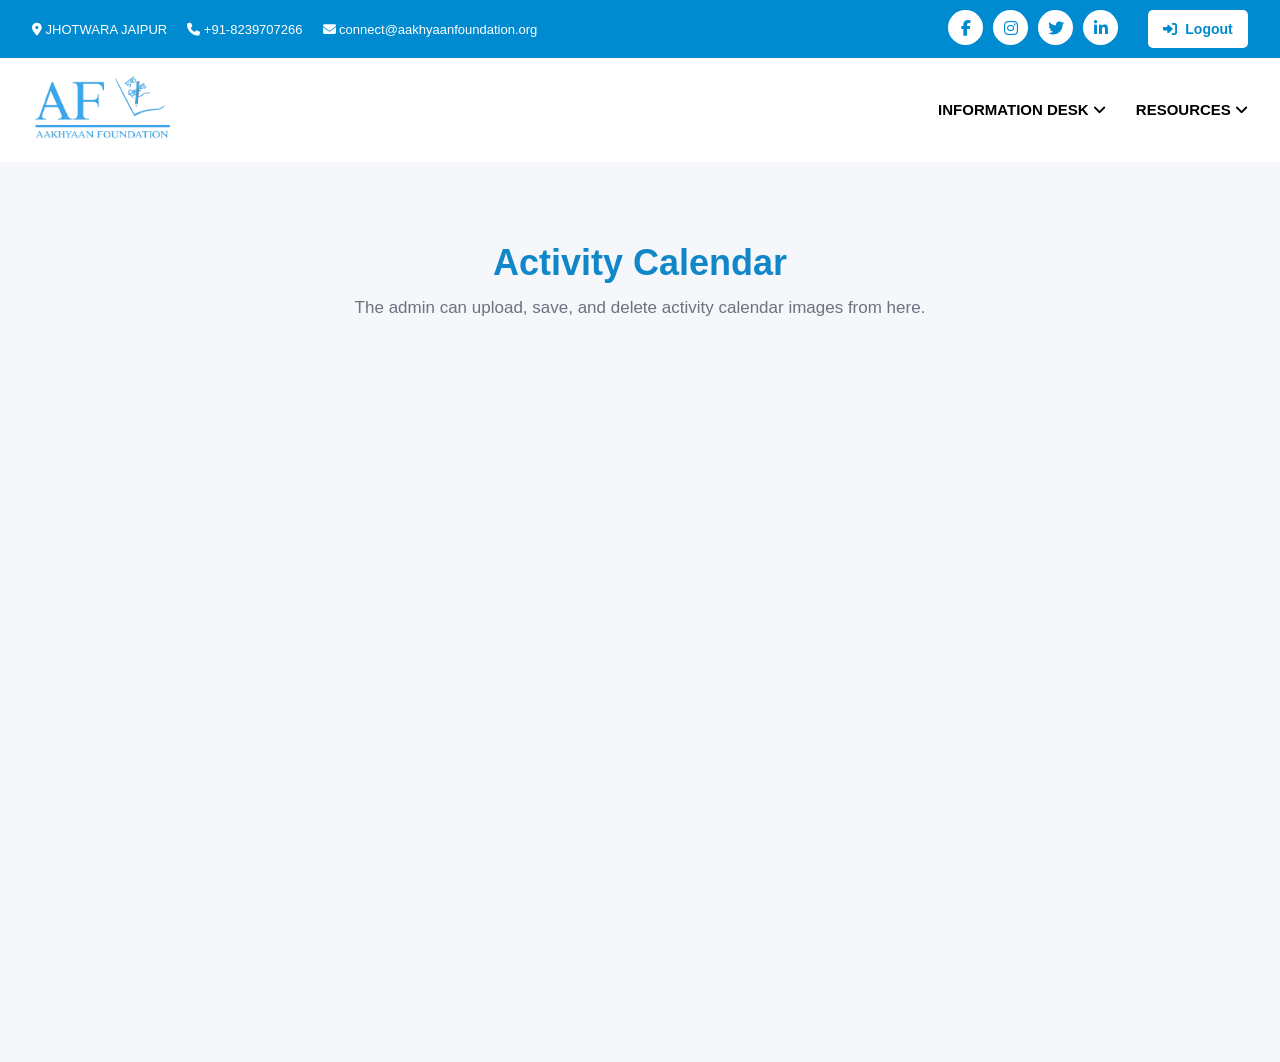
==== html/activitycalendar.html @ 802d43c8 "Initial frontend commit" ====
<!doctype html>
<html lang="en">
  <head>
    <meta charset="UTF-8" />
    <meta name="viewport" content="width=device-width, initial-scale=1.0" />
    <title>Admin Activity Calendar</title>
      <link rel="icon" type="image/png" href="../favicon.png">
    
     <!-- Main CSS -->
    <link rel="stylesheet" href="../css/header.css">
    <link rel="stylesheet" href="../css/login.css">
    <link rel="stylesheet" href="../css/signup.css">
    <link rel="stylesheet" href="../css/activitycalendar.css" />
    <link
      rel="stylesheet"
      href="https://cdnjs.cloudflare.com/ajax/libs/font-awesome/6.5.0/css/all.min.css"
    />
    <link href="https://unpkg.com/lucide-static@latest/font/lucide.css" rel="stylesheet">
  </head>
  <body>
    <div id="header"></div>
    <section class="activity-calendar-admin-section">
      <div class="activity-calendar-header">
        <h1>Activity Calendar</h1>
        <p>
          The admin can upload, save, and delete activity calendar images from here.
        </p>
      </div>

      <div class="activity-calendar-grid" id="activityCalendarGrid"></div>
    </section>

    <input type="file" id="activityCalendarFileInput" accept="image/*" hidden />

    <div class="activity-calendar-image-modal" id="activityCalendarImageModal">
      <button
        class="activity-calendar-modal-close"
        id="activityCalendarModalClose"
      >
        <i class="fa-solid fa-xmark"></i>
      </button>
      <img
        id="activityCalendarModalImage"
        src=""
        alt="Activity Calendar Image"
      />
    </div>

    <div id="footer"></div>
<div id="floating-icons"></div>
        <!-- JS -->
         <script src="../config.js"></script>
    <script src="../js/header.js"></script>
    <script src="../js/login.js"></script>
    <script src="../js/signup.js"></script>
    <script src="../js/activitycalendar.js"></script>
  </body>
</html>
---- css/header.css ----
*{
margin:0;
padding:0;
box-sizing:border-box;
font-family:Arial,sans-serif;
}

body{
overflow-x:hidden;
}

/* TOP HEADER */

.top-header{
background:#008ad0;
padding:10px 0;
}

.container{
width:95%;
max-width:1400px;
margin:auto;
}

.top-header .container{
display:flex;
justify-content:space-between;
align-items:center;
flex-wrap:wrap;
}

.top-left{
display:flex;
gap:20px;
flex-wrap:wrap;
}

.top-left a{
color:#fff;
text-decoration:none;
font-size:13px;
transition:.3s;
}

.top-left a:hover{
color:#000;
}

.top-right{
display:flex;
gap:10px;
}

.top-right a{
width:35px;
height:35px;
border-radius:50%;
background:#fff;
display:flex;
align-items:center;
justify-content:center;
color:#008ad0;
text-decoration:none;
transition:.3s;
}

.top-right a:hover{
background:#000;
color:#fff;
transform:scale(1.1);
}

.auth-buttons{
    display:flex;
    align-items:center;
    gap:12px;
    margin-left:20px;
}

.auth-buttons a{
    min-width:100px;
    height:38px;
    padding:0 20px;
    border-radius:5px;
    text-decoration:none;
    font-size:14px;
    font-weight:600;
    display:flex;
    align-items:center;
    justify-content:center;
    gap:8px;
    white-space:nowrap;
}

.login-btn{
    background:#fff;
    color:#008ad0;
    border:1px solid #fff;
}

.login-btn:hover{
    background:#000;
    color:#fff;
}

.signup-btn{
    background:#fff;
    color:#008ad0;
    border:1px solid #fff;
}

.signup-btn:hover{
    background:#000;
    color:#fff;
}

/* NAVBAR */

.navbar-area{
background:#fff;
padding:15px 0;
width:100%;
z-index:999;
}

.navbar-area.sticky{
position:fixed;
top:0;
left:0;
width:100%;
box-shadow:0 3px 15px rgba(0,0,0,.1);
animation:slideDown .4s;
}

@keyframes slideDown{
from{transform:translateY(-100%);}
to{transform:translateY(0);}
}

.nav-container{
display:flex;
align-items:center;
justify-content:space-between;
}

.logo img{
height:70px;
}

/* MENU */

.nav-menu > ul{
display:flex;
list-style:none;
gap:30px;
}

.nav-menu ul li{
position:relative;
list-style:none;
}

.nav-menu ul li a{
text-decoration:none;
color:#000;
font-size:15px;
font-weight:700;
transition:.3s;
}

.nav-menu ul li a:hover{
color:#008ad0;
}

/* MAIN DROPDOWN */

.submenu{
position:absolute;
top:100%;
left:0;
width:280px;
background:#fff;
display:none;
padding:0;
box-shadow:0 10px 25px rgba(0,0,0,.12);
border-top:4px solid #008ad0;
z-index:9999;
}

.dropdown:hover > .submenu{
display:block;
}

.submenu li{
display:block;
width:100%;
border-bottom:1px solid #eee;
}

.submenu li a{
display:flex;
justify-content:space-between;
align-items:center;
padding:16px 20px;
width:100%;
color:#000;
}

.submenu li a:hover{
color:#008ad0;
}

/* SECOND LEVEL */

.submenu-2{
position:absolute;
left:100%;
top:0;
width:280px;
background:#fff;
display:none;
padding:0;
box-shadow:0 10px 25px rgba(0,0,0,.12);
border-top:4px solid #008ad0;
z-index:99999;
}

.has-sub:hover > .submenu-2{
display:block;
}

.submenu-2 li{
display:block;
width:100%;
border-bottom:1px solid #eee;
}

.submenu-2 li a{
display:block;
padding:16px 20px;
color:#000;
}

.submenu-2 li a:hover{
color:#008ad0;
}

/* HELP BUTTON */

.help-btn a{
background:#008ad0;
color:#fff;
padding:15px 35px;
border-radius:5px;
text-decoration:none;
font-weight:700;
border:2px solid #008ad0;
display:inline-block;
transition:.3s;
}

.help-btn a:hover{
background:#fff;
color:#008ad0;
box-shadow:0 0 15px rgba(0,138,208,.45);
}

/* MOBILE BUTTON */

.mobile-btn{
display:none;
font-size:28px;
cursor:pointer;
color:#008ad0;
}

/* MOBILE MENU */
/* =========================
   MOBILE MENU
========================= */

.mobile-menu{
    position:fixed;
    top:0;
    left:-320px;
    width:300px;
    height:100vh;
    background:#fff;
    z-index:99999;
    transition:.35s ease;
    overflow-y:auto;
    box-shadow:0 0 20px rgba(0,0,0,.15);
}

.mobile-menu.active{
    left:0;
}

.close-btn{
    text-align:right;
    padding:18px 20px;
    font-size:24px;
    cursor:pointer;
    border-bottom:1px solid #eee;
}

.mobile-menu ul{
    list-style:none;
    padding:0;
    margin:0;
}

.mobile-menu li{
    border-bottom:1px solid #ececec;
}

.mobile-menu li a{
    text-decoration:none;
    color:#333;
    font-size:13px;
    font-weight:600;
}

/* Main Row */

.mobile-link{
    display:flex;
    align-items:center;
    justify-content:space-between;
    padding:14px 18px;
    cursor:pointer;
    transition:.3s;
}

.mobile-link a{
    flex:1;
    color:#333;
}

.mobile-link:hover{
    background:#f7f7f7;
}

.mobile-toggle{
    width:24px;
    text-align:center;
    font-size:18px;
    font-weight:700;
    color:#666;
}

/* Submenu */

.mobile-submenu{
    display:none;
    background:#fafafa;
}

.mobile-submenu.active{
    display:block;
}

.mobile-submenu li{
    border-bottom:none;
}

.mobile-submenu li a{
    display:block;
    padding:12px 20px 12px 35px;
    font-size:12px;
    color:#555;
    text-transform:uppercase;
}

.mobile-submenu li a:hover{
    color:#008ad0;
}

/* Level 2 */

.mobile-submenu .mobile-submenu{
    background:#f3f3f3;
}

.mobile-submenu .mobile-submenu li a{
    padding-left:55px;
    font-size:11px;
}

/* Normal Links */

.mobile-menu > ul > li > a{
    display:block;
    padding:14px 18px;
    font-size:13px;
    font-weight:600;
    color:#333;
}

/* MOBILE DONATE BUTTON */

.mobile-donate{
    padding:20px !important;
    border:none !important;
    text-align:center;
}

.mobile-donate a{
    display:inline-block;
    width:160px; 
    background:#008ad0;
    color:#fff !important;
    text-align:center;
    padding:15px;
    border-radius:5px;
    font-size:15px;
    font-weight:700;
    text-decoration:none;
    border:2px solid #008ad0;
    transition:.3s;
}

.mobile-donate a:hover{
    background:#fff;
    color:#008ad0 !important;
    box-shadow:0 0 15px rgba(0,138,208,.45);
}


/* Overlay */

.overlay{
    position:fixed;
    inset:0;
    background:rgba(0,0,0,.45);
    opacity:0;
    visibility:hidden;
    transition:.3s;
    z-index:9999;
}

.overlay.active{
    opacity:1;
    visibility:visible;
}

/* =========================
   MOBILE CONTACT INFO
========================= */

.mobile-contact-info{
    padding:20px;
}

.contact-item{
    display:flex;
    align-items:flex-start;
    gap:12px;
    margin-bottom:18px;
    color:#555;
    font-size:13px;
    line-height:1.6;
}

.contact-item i{
    color:#008ad0;
    font-size:15px;
    margin-top:3px;
    min-width:18px;
}

.mobile-help a{
    display:block;
    text-align:center;
    padding:12px;
    border-radius:5px;
    font-weight:600;
    background:#008ad0;
    color:#fff !important;
    text-decoration:none;
}

/* Social Icons */

.mobile-social{
    display:flex;
    gap:12px;
    margin-top:25px;
}

.mobile-social a{
    width:42px;
    height:42px;
    border-radius:50%;
    background:#008ad0;
    color:#fff !important;
    display:flex;
    align-items:center;
    justify-content:center;
    text-decoration:none;
    transition:.3s;
}

.mobile-social a:hover{
    transform:translateY(-3px);
}

/* Individual Colors */

.mobile-social a:nth-child(1){
    background:#1877f2;
}

.mobile-social a:nth-child(2){
    background:#e4405f;
}

.mobile-social a:nth-child(3){
    background:#0a66c2;
}

.mobile-social a:nth-child(4){
    background:#1da1f2;
}

.mobile-auth{
    margin-top:20px;
    display:flex;
    flex-direction:row;
    gap:10px;
}

.mobile-auth a{
    text-decoration:none;
    text-align:center;
    padding:12px;
    border-radius:5px;
    font-weight:600;
    display:block;
}

.mobile-login{
    background:#f2f2f2;
    color:#333;
}

.mobile-signup{
    background:#008ad0;
    color:#fff;
}

.mobile-signup:hover{
    background:#006fa8;
}



/* RESPONSIVE */

@media(max-width:991px){

.top-header{
display:none;
}

.nav-menu{
display:none;
}

.help-btn{
display:none;
}

.mobile-btn{
display:block;
}

.logo img{
height:55px;
}
}
/* Tablet */

@media (max-width:768px){

    .navbar-area{
        padding:10px 0;
    }

    .logo img{
        height:50px;
    }

    .mobile-menu{
        width:280px;
    }

}

/* Small Mobile */

@media (max-width:480px){

    .mobile-menu{
        width:85%;
        left:-100%;
    }

    .mobile-menu.active{
        left:0;
    }

    .logo img{
        height:45px;
    }

    .mobile-btn{
        font-size:26px;
    }

}
---- css/login.css ----
.auth-modal-overlay {
  position: fixed;
  inset: 0;
  background: rgba(15, 23, 42, 0.65);
  backdrop-filter: blur(6px);
  z-index: 9999;
  display: none;
  align-items: center;
  justify-content: center;
  padding: 18px;
}

.auth-modal-overlay.active {
  display: flex;
}

.auth-popup-box {
  width: 100%;
  max-width: 410px;
  background: #fff;
  border-radius: 22px;
  padding: 30px 26px;
  position: relative;
  animation: popupShow 0.3s ease;
}

@keyframes popupShow {
  from {
    opacity: 0;
    transform: translateY(25px) scale(0.96);
  }
  to {
    opacity: 1;
    transform: translateY(0) scale(1);
  }
}

.auth-close-btn {
  position: absolute;
  top: 14px;
  right: 14px;
  width: 36px;
  height: 36px;
  border: none;
  border-radius: 50%;
  background: #f3f4f6;
  cursor: pointer;
  font-size: 18px;
}

.auth-header {
  text-align: center;
  margin-bottom: 26px;
}

.logo-box {
  width: 52px;
  height: 52px;
  margin: 0 auto 20px;
  border-radius: 14px;
  background: linear-gradient(90deg, #6499da, #1187c9);
  display: flex;
  align-items: center;
  justify-content: center;
}

.logo-box i {
  color: #fff;
  font-size: 27px;
}

.auth-header h2 {
  font-size: 25px;
  margin-bottom: 8px;
  color: #111827;
}

.auth-header p {
  color: #6b7280;
  font-size: 15px;
}

.auth-form {
  display: flex;
  flex-direction: column;
  gap: 15px;
}

.form-group label {
  display: block;
  font-size: 15px;
  font-weight: 500;
  margin-bottom: 8px;
}

.input-box {
  position: relative;
}

.input-box i {
  position: absolute;
  left: 15px;
  top: 50%;
  transform: translateY(-50%);
  color: #9ca3af;
  font-size: 21px;
}

.input-box input {
  width: 100%;
  height: 51px;
  border: 1px solid #d1d5db;
  border-radius: 10px;
  outline: none;
  padding: 0 48px;
  font-size: 15px;
}

.input-box input:focus {
  border-color: transparent;
  box-shadow: 0 0 0 2px #111827;
}

.input-box input.error {
  border-color: #ef4444;
  box-shadow: 0 0 0 2px #ef4444;
}

.eye-btn {
  position: absolute;
  right: 13px;
  top: 50%;
  transform: translateY(-50%);
  border: none;
  background: transparent;
  cursor: pointer;
}

.eye-btn i {
  position: static;
  transform: none;
}

.form-group small {
  display: block;
  color: #dc2626;
  font-size: 13px;
  margin-top: 5px;
  min-height: 15px;
}

.auth-submit-btn {
  width: 100%;
  height: 51px;
  border: none;
  border-radius: 10px;
  color: #fff;
  background: linear-gradient(90deg, #6499da, #1187c9);
  font-size: 16px;
  font-weight: 600;
  cursor: pointer;
  margin-top: 4px;
}

.auth-submit-btn:disabled {
  background: #d1d5db;
  cursor: not-allowed;
}

.auth-switch-text {
  margin-top: 20px;
  padding-top: 17px;
  border-top: 1px solid #e5e7eb;
  text-align: center;
  font-size: 15px;
  color: #6b7280;
}

.auth-switch-text button {
  border: none;
  background: transparent;
  color: #111827;
  font-weight: 700;
  cursor: pointer;
}

.auth-message {
  display: none;
  padding: 11px;
  border-radius: 10px;
  font-size: 14px;
}

.auth-message.error-msg {
  display: block;
  background: #fef2f2;
  border: 1px solid #fecaca;
  color: #dc2626;
}

.auth-message.success-msg {
  display: block;
  background: #f0fdf4;
  border: 1px solid #bbf7d0;
  color: #16a34a;
}

.terms {
  color: #6b7280;
  font-size: 13px;
  line-height: 1.5;
}

@media (max-width: 480px) {
  .auth-popup-box {
    padding: 28px 20px;
  }

  .auth-header h2 {
    font-size: 22px;
  }
}
---- css/signup.css ----
.signup-modal-overlay {
  position: fixed;
  inset: 0;
  background: rgba(15, 23, 42, 0.65);
  backdrop-filter: blur(6px);
  z-index: 9999;
  display: none;
  align-items: center;
  justify-content: center;
  padding: 16px;
}

.signup-modal-overlay.active {
  display: flex;
}
.signup-popup-box {
  width: 100%;
  max-width: 410px;
  max-height: 600px;
  background: #fff;
  border-radius: 22px;
  padding: 20px 24px 18px;
  position: relative;
  animation: signupPopupShow .3s ease;
}

/* Close Button */

.signup-close-btn {
  position: absolute;
  top: 14px;
  right: 14px;
  width: 36px;
  height: 36px;
  border: none;
  border-radius: 50%;
  background: #f3f4f6;
  cursor: pointer;
  font-size: 18px;
}

/* Header */

.signup-header {
  text-align: center;
  margin-bottom: 10px;
}

.signup-logo-box {
  width: 46px;
  height: 46px;
  margin: 12px auto 10px;   /* Logo niche */
  border-radius: 14px;
  background: linear-gradient(90deg, #6499da, #1187c9);
  display: flex;
  align-items: center;
  justify-content: center;
}

.signup-logo-box i {
  color: #fff;
  font-size: 23px;
}

.signup-header h2 {
  font-size: 21px;
  color: #111827;
  margin-bottom: 3px;
  line-height: 1.2;
}

.signup-header p {
  font-size: 14px;
  color: #6b7280;
}

/* Form */

.signup-form {
  display: flex;
  flex-direction: column;
  gap: 4px;   /* Bahut kam gap */
}

.signup-form-group {
  margin: 0;
}

.signup-form-group label {
  display: block;
  font-size: 14px;
  font-weight: 500;
  margin-bottom: 3px;
}

.signup-input-box {
  position: relative;
}

.signup-input-box i {
  position: absolute;
  left: 15px;
  top: 50%;
  transform: translateY(-50%);
  color: #9ca3af;
  font-size: 19px;
}

.signup-input-box input {
  width: 100%;
  height: 44px;
  border: 1px solid #d1d5db;
  border-radius: 10px;
  outline: none;
  padding: 0 44px;
  font-size: 14px;
  transition: .25s;
}

.signup-input-box input:focus {
  border-color: transparent;
  box-shadow: 0 0 0 2px #111827;
}

.signup-input-box input.error {
  border-color: #ef4444;
  box-shadow: 0 0 0 2px #ef4444;
}

/* Eye */

.signup-eye-btn {
  position: absolute;
  right: 12px;
  top: 50%;
  transform: translateY(-50%);
  border: none;
  background: transparent;
  cursor: pointer;
}

.signup-eye-btn i {
  position: static;
  transform: none;
}

/* Error */

.signup-form-group small {
  display: block;
  margin-top: 1px;
  min-height: 10px;
  color: #dc2626;
  font-size: 12px;
}

/* Terms */

.signup-terms {
  margin-top: 3px;
  margin-bottom: 5px;
  color: #6b7280;
  font-size: 12px;
  line-height: 1.3;
}

/* Message */

.signup-message {
  display: none;
  padding: 10px;
  border-radius: 8px;
  font-size: 13px;
}

.signup-message.error-msg {
  display: block;
  background: #fef2f2;
  border: 1px solid #fecaca;
  color: #dc2626;
}

.signup-message.success-msg {
  display: block;
  background: #f0fdf4;
  border: 1px solid #bbf7d0;
  color: #16a34a;
}

/* Button */

.signup-submit-btn {
  width: 100%;
  height: 44px;
  border: none;
  border-radius: 10px;
  background: linear-gradient(90deg, #6499da, #1187c9);
  color: #fff;
  font-size: 15px;
  font-weight: 600;
  cursor: pointer;
  margin-top: 2px;
}

.signup-submit-btn:disabled {
  background: #d1d5db;
  cursor: not-allowed;
}

/* Bottom */

.signup-switch-text {
  margin-top: 8px;
  padding-top: 8px;
  border-top: 1px solid #e5e7eb;
  text-align: center;
  font-size: 14px;
  color: #6b7280;
}

.signup-switch-text button {
  border: none;
  background: transparent;
  color: #111827;
  font-weight: 700;
  cursor: pointer;
}

/* ==========================
   Responsive
========================== */

@media (max-width:768px){

  .signup-popup-box{
    max-width:390px;
    padding:20px;
  }

  .signup-header{
    margin-bottom:14px;
  }

  .signup-form{
    gap:7px;
  }

  .signup-input-box input{
    height:44px;
  }

  .signup-submit-btn{
    height:44px;
  }

}

@media (max-width:480px){

  .signup-modal-overlay{
    padding:12px;
  }

  .signup-popup-box{
    width:100%;
    max-width:100%;
    max-height:600px;
    border-radius:18px;
    padding:18px;
  }

  .signup-logo-box{
    width:42px;
    height:42px;
    margin-bottom:10px;
  }

  .signup-logo-box i{
    font-size:22px;
  }

  .signup-header h2{
    font-size:20px;
  }

  .signup-header p{
    font-size:13px;
  }

  .signup-form{
    gap:6px;
  }

  .signup-form-group label{
    font-size:13px;
    margin-bottom:4px;
  }

  .signup-input-box input{
    height:42px;
    font-size:13px;
    padding:0 42px;
  }

  .signup-input-box i{
    font-size:18px;
    left:13px;
  }

  .signup-submit-btn{
    height:42px;
    font-size:14px;
  }

  .signup-terms{
    font-size:11px;
  }

  .signup-switch-text{
    margin-top:10px;
    padding-top:10px;
    font-size:13px;
  }
}
---- css/activitycalendar.css ----
* {
  margin: 0;
  padding: 0;
  box-sizing: border-box;
  font-family: "Inter", Arial, sans-serif;
}

body {
  background: #f5f7fb;
  color: #111827;
}

.activity-calendar-admin-section {
  width: 100%;
  min-height: 100vh;
  padding: 70px 50px;
}

.activity-calendar-header {
  max-width: 850px;
  margin: 0 auto 45px;
  text-align: center;
}

.activity-calendar-header h1 {
  font-size: 36px;
  margin: 10px 0;
  color: #1187c9;
  text-align: center;
}

.activity-calendar-header p {
  max-width: 700px;
  font-size: 17px;
  color: #6b7280;
  line-height: 1.7;
  text-align: center;
  margin: 0 auto;
}

.activity-calendar-grid {
  display: grid;
  grid-template-columns: repeat(4, 1fr);
  gap: 28px;
}

/* upload card */
.activity-calendar-upload-card {
  height: 270px;
  background: #fff;
  border: 2px dashed #cbd5e1;
  border-radius: 22px;
  display: flex;
  align-items: center;
  justify-content: center;
  cursor: pointer;
  transition: 0.3s ease;
  box-shadow: 0 16px 35px rgba(15, 23, 42, 0.07);
}

.activity-calendar-upload-card:hover {
  border-color: #2563eb;
  transform: translateY(-5px);
}

.activity-calendar-upload-content {
  text-align: center;
}

.activity-calendar-upload-icon {
  width: 85px;
  height: 85px;
  background: #eff6ff;
  color: #2563eb;
  border-radius: 50%;
  display: flex;
  align-items: center;
  justify-content: center;
  margin: 0 auto 22px;
  font-size: 35px;
}

.activity-calendar-upload-content h3 {
  font-size: 23px;
  color: #020617;
  margin-bottom: 8px;
}

.activity-calendar-upload-content p {
  font-size: 16px;
  color: #64748b;
}

/* image card */
.activity-calendar-card {
  height: 270px;
  border-radius: 22px;
  overflow: hidden;
  position: relative;
  background: #fff;
  box-shadow: 0 16px 35px rgba(15, 23, 42, 0.12);
}

.activity-calendar-card img {
  width: 100%;
  height: 100%;
  object-fit: cover;
  cursor: pointer;
  transition: 0.35s ease;
}

.activity-calendar-card:hover img {
  transform: scale(1.06);
}

.activity-calendar-delete-btn {
  position: absolute;
  top: 14px;
  right: 14px;
  width: 46px;
  height: 46px;
  border: none;
  border-radius: 50%;
  background: #ef4444;
  color: #fff;
  font-size: 18px;
  cursor: pointer;
  z-index: 5;
  transition: 0.3s ease;
}

.activity-calendar-delete-btn:hover {
  background: #dc2626;
  transform: scale(1.08);
}

.activity-calendar-save-btn {
  position: absolute;
  left: 50%;
  bottom: 18px;
  transform: translateX(-50%);
  border: none;
  background: #1187c9;
  color: #fff;
  padding: 12px 36px;
  border-radius: 50px;
  font-size: 18px;
  font-weight: 700;
  cursor: pointer;
  z-index: 5;
}

.activity-calendar-save-btn:hover {
  background: #1187c9;
}

/* modal */
.activity-calendar-image-modal {
  position: fixed;
  inset: 0;
  background: rgba(2, 6, 23, 0.88);
  display: none;
  align-items: center;
  justify-content: center;
  padding: 45px;
  z-index: 9999;
}

.activity-calendar-image-modal.active {
  display: flex;
}

.activity-calendar-image-modal img {
  max-width: 95%;
  max-height: 90vh;
  object-fit: contain;
  border-radius: 14px;
  background: #fff;
}

.activity-calendar-modal-close {
  position: absolute;
  top: 25px;
  right: 30px;
  width: 45px;
  height: 45px;
  border: none;
  border-radius: 50%;
  background: #fff;
  color: #111827;
  font-size: 22px;
  cursor: pointer;
}

/* responsive */
@media (max-width: 1200px) {
  .activity-calendar-grid {
    grid-template-columns: repeat(3, 1fr);
  }
}

@media (max-width: 900px) {
  .activity-calendar-admin-section {
    padding: 55px 25px;
  }

  .activity-calendar-grid {
    grid-template-columns: repeat(2, 1fr);
  }

  .activity-calendar-header h1 {
    font-size: 38px;
  }
}

@media (max-width: 576px) {
  .activity-calendar-admin-section {
    padding: 45px 18px;
  }

  .activity-calendar-grid {
    grid-template-columns: 1fr;
    gap: 22px;
  }

  .activity-calendar-header h1 {
    font-size: 32px;
  }

  .activity-calendar-header p {
    font-size: 16px;
  }

  .activity-calendar-upload-card,
  .activity-calendar-card {
    height: 250px;
  }

  .activity-calendar-image-modal {
    padding: 20px;
  }
}
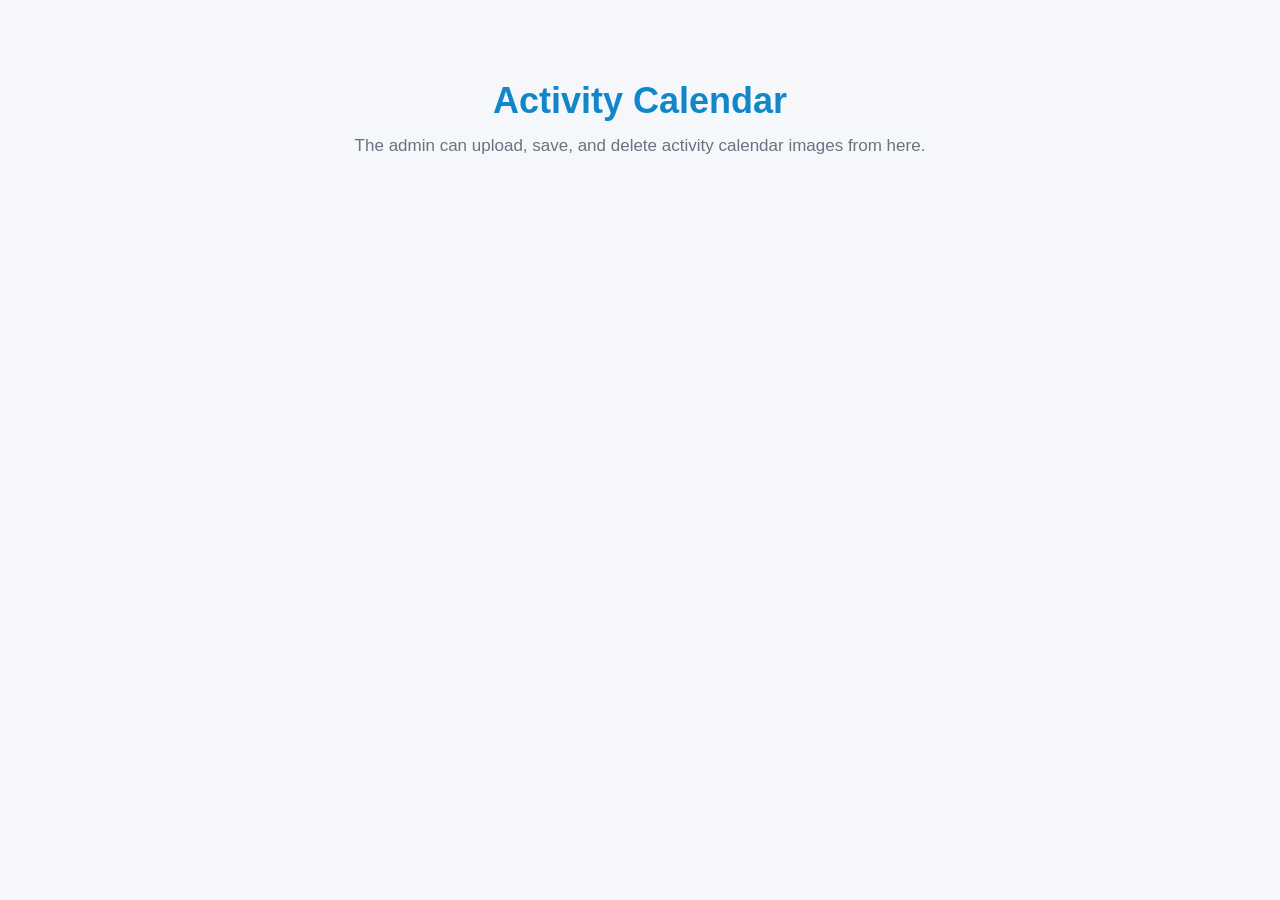
==== commit 9cd5d714: "Fix donor image URLs" ====
--- a/html/activitycalendar.html
+++ b/html/activitycalendar.html
@@ -7,7 +7,7 @@
       <link rel="icon" type="image/png" href="../favicon.png">
     
      <!-- Main CSS -->
-    <link rel="stylesheet" href="../css/header.css">
+    <link rel="stylesheet" href="../css/admin-activitycalendar.css">
     <link rel="stylesheet" href="../css/login.css">
     <link rel="stylesheet" href="../css/signup.css">
     <link rel="stylesheet" href="../css/activitycalendar.css" />
@@ -50,7 +50,7 @@
 <div id="floating-icons"></div>
         <!-- JS -->
          <script src="../config.js"></script>
-    <script src="../js/header.js"></script>
+    <script src="../js/admin-activitycalendar.js"></script>
     <script src="../js/login.js"></script>
     <script src="../js/signup.js"></script>
     <script src="../js/activitycalendar.js"></script>
